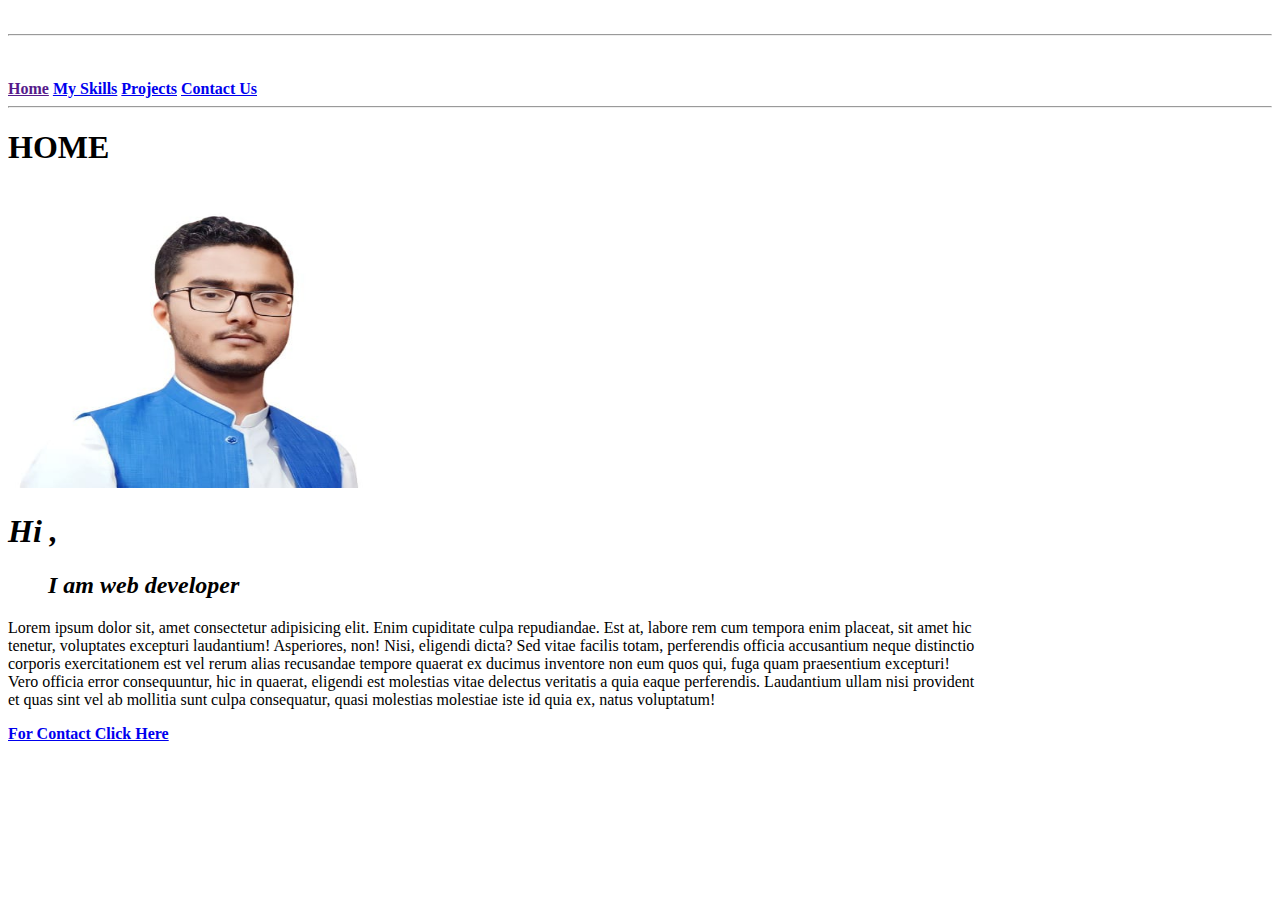
==== index.html @ f882693c "my 1st portfolio website" ====
<!DOCTYPE html>
<html lang="en">
<head>
    <meta charset="UTF-8">
    <meta name="viewport" content="width=device-width, initial-scale=1.0">
    <title>Home</title>
   
</head>
<body>
    <br>
    <hr>
    <br>
    <br>
    <a href=""><b>Home</b></a>
    <a href="./Skill/Skill.html"><b>My Skills</b></a>
    <a href="./Project/Project.html"><b>Projects</b></a>
    <a href="./Contact/Contact.html"><b>Contact Us</b></a>
    
    <hr>
    <h1> <b>HOME</b></h1>
   <img src="./pictures/WhatsApp Image 2024-02-17 at 9.28.50 PM (1).jpeg" alt="" height="300" width="400">
   
<dfn>
    <dt><h1><b>Hi ,</b></h1> 
        <dd>
           <h2>I am web developer</h2> 
        </dd>
    </dt>
</dfn>
    <p>
        Lorem ipsum dolor sit, amet consectetur adipisicing elit. Enim cupiditate culpa repudiandae. Est at, labore rem cum tempora enim placeat, sit amet hic<br> tenetur, voluptates excepturi laudantium! Asperiores, non! Nisi, eligendi dicta? Sed vitae facilis totam, perferendis officia accusantium neque distinctio <br> corporis exercitationem est vel rerum alias recusandae tempore quaerat ex ducimus inventore non eum quos qui, fuga quam praesentium excepturi! <br> Vero officia error consequuntur, hic in quaerat, eligendi est molestias vitae delectus veritatis a quia eaque perferendis. Laudantium ullam nisi provident <br> et quas sint vel ab mollitia sunt culpa consequatur, quasi molestias molestiae iste id quia ex, natus voluptatum!
    </p>
    <a href="./Contact/Contact.html"><b>For Contact Click Here</b></a>
</body>
</html>
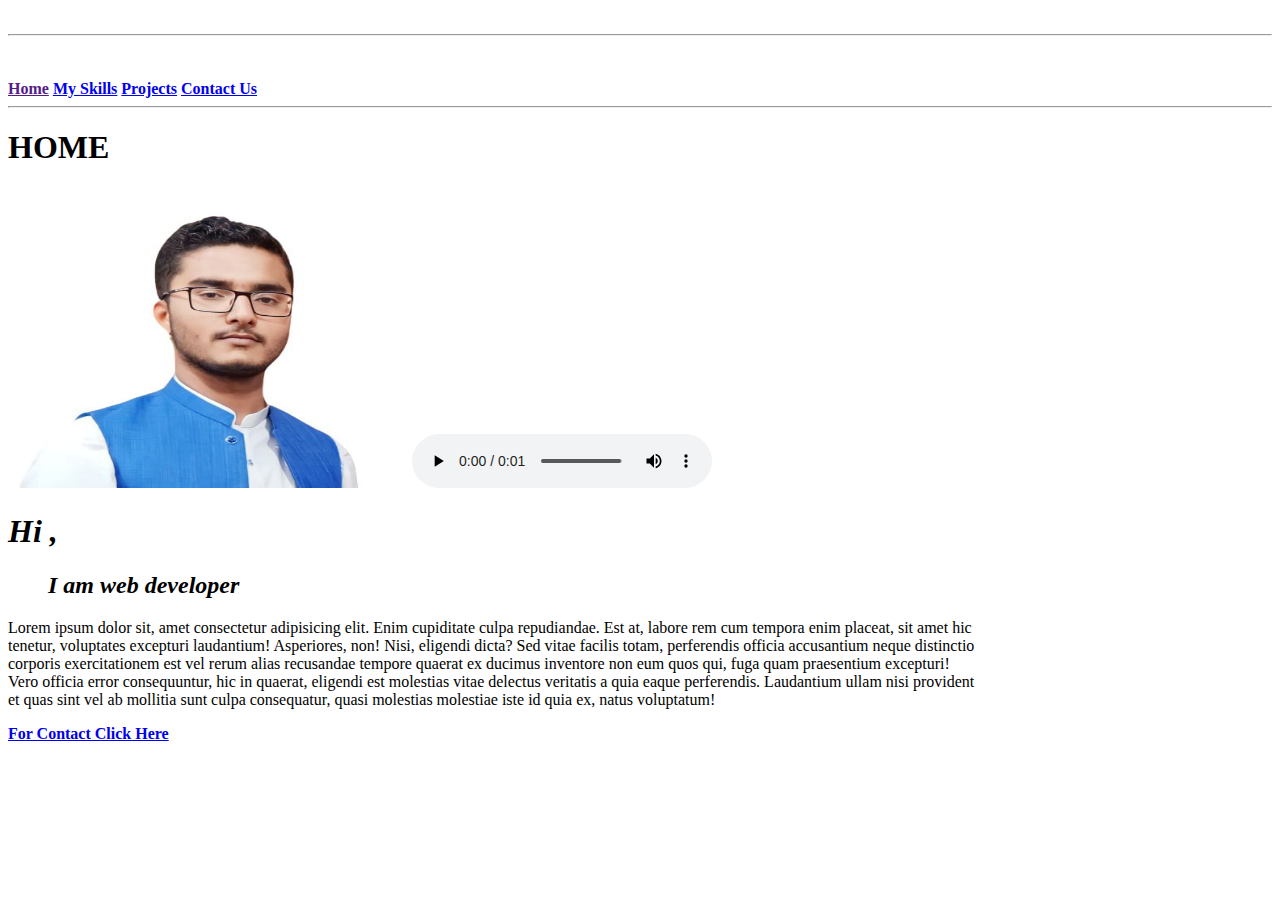
==== commit f570c177: "i add form in contact page" ====
--- a/index.html
+++ b/index.html
@@ -7,19 +7,27 @@
    
 </head>
 <body>
-    <br>
-    <hr>
-    <br>
-    <br>
-    <a href=""><b>Home</b></a>
-    <a href="./Skill/Skill.html"><b>My Skills</b></a>
-    <a href="./Project/Project.html"><b>Projects</b></a>
-    <a href="./Contact/Contact.html"><b>Contact Us</b></a>
-    
-    <hr>
-    <h1> <b>HOME</b></h1>
-   <img src="./pictures/WhatsApp Image 2024-02-17 at 9.28.50 PM (1).jpeg" alt="" height="300" width="400">
-   
+    <div id="header">
+        <br>
+        <hr>
+        <br>
+        <br>
+        <a href=""><b>Home</b></a>
+        <a href="./Skill/Skill.html"><b>My Skills</b></a>
+        <a href="./Project/Project.html"><b>Projects</b></a>
+        <a href="./Contact/Contact.html"><b>Contact Us</b></a>
+    </div>
+
+
+    <div id="profile-image">
+
+        <hr>
+        <h1> <b>HOME</b></h1>
+        <img src="./pictures/WhatsApp Image 2024-02-17 at 9.28.50 PM (1).jpeg" alt="" height="300" width="400">
+        <audio src="./videos/ttsmaker-file-2024-3-15-22-55-51.mp3" controls autoplay></audio>
+        
+       
+    </div>
 <dfn>
     <dt><h1><b>Hi ,</b></h1> 
         <dd>
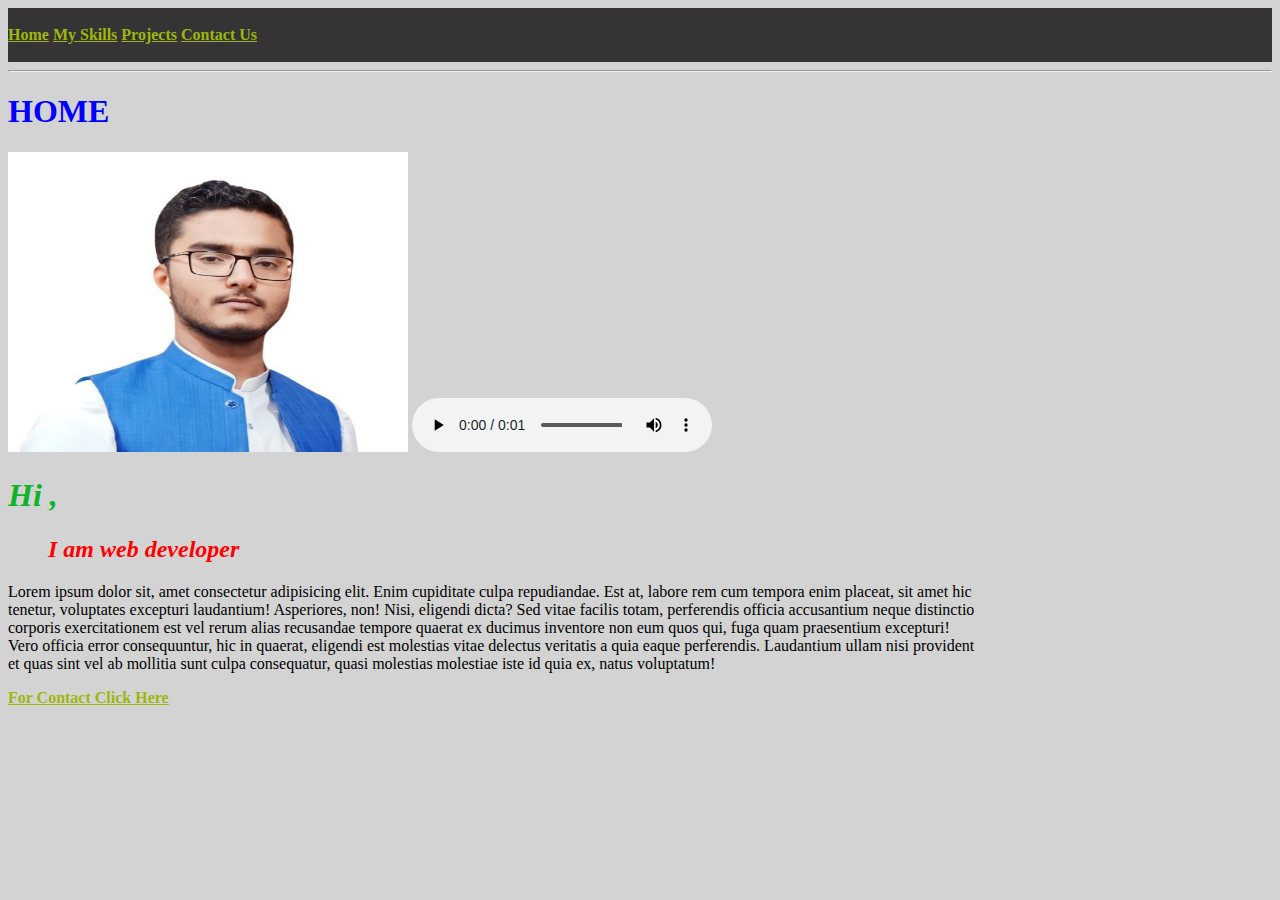
==== commit f8bc4f06: "i add css file in website" ====
--- a/index.html
+++ b/index.html
@@ -4,25 +4,24 @@
     <meta charset="UTF-8">
     <meta name="viewport" content="width=device-width, initial-scale=1.0">
     <title>Home</title>
-   
+   <link rel="stylesheet" href="style.css">
 </head>
 <body>
-    <div id="header">
-        <br>
-        <hr>
-        <br>
-        <br>
+    <div class="header">
+      <br>
         <a href=""><b>Home</b></a>
         <a href="./Skill/Skill.html"><b>My Skills</b></a>
         <a href="./Project/Project.html"><b>Projects</b></a>
         <a href="./Contact/Contact.html"><b>Contact Us</b></a>
+        <br>
+        <br>
     </div>
 
 
     <div id="profile-image">
 
         <hr>
-        <h1> <b>HOME</b></h1>
+        <h1 id=" Home"> <b>HOME</b></h1>
         <img src="./pictures/WhatsApp Image 2024-02-17 at 9.28.50 PM (1).jpeg" alt="" height="300" width="400">
         <audio src="./videos/ttsmaker-file-2024-3-15-22-55-51.mp3" controls autoplay></audio>
         
--- a/style.css
+++ b/style.css
@@ -0,0 +1,17 @@
+body{
+   background-color: lightgrey;
+   .header{ background-color: rgb(53, 51, 51);}
+   #profile-image{
+    h1{color: blue;}
+    
+   }
+   h1{color: rgb(14, 179, 39);}
+dfn,dd,d2{
+    color:red;
+}
+a{
+    color: rgb(158, 183, 13);
+}
+}
+
+
